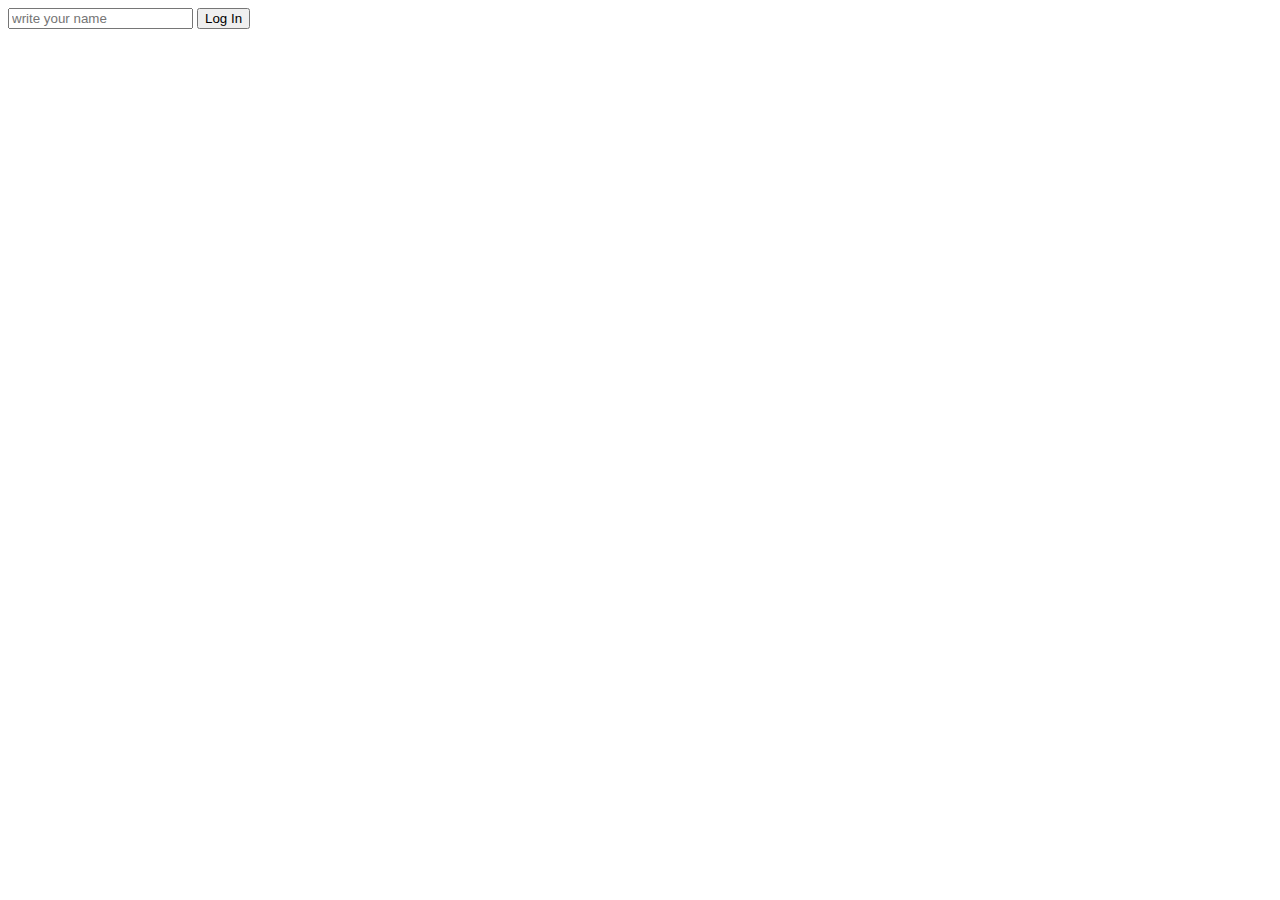
==== practice/prac_index.html @ 800576d4 "모멘텀 기능완성" ====
<!DOCTYPE html>
<html lang="ko">
  <head>
    <meta charset="UTF-8" />
    <meta http-equiv="X-UA-Compatible" content="IE=edge" />
    <meta name="viewport" content="width=device-width, initial-scale=1.0" />
    <link rel="stylesheet" href="prac_style.css" />
    <title>momentum</title>
  </head>
  <body>
    <form class="hidden" id="login-form">
      <input
        required
        maxlength="15"
        type="text"
        placeholder="write your name"
      />
      <button>Log In</button>
    </form>
    <h1 id="greeting" class="hidden"></h1>
    <script src="prac_app.js"></script>
  </body>
</html>
---- practice/prac_style.css ----
.hidden {
  display: none;
}
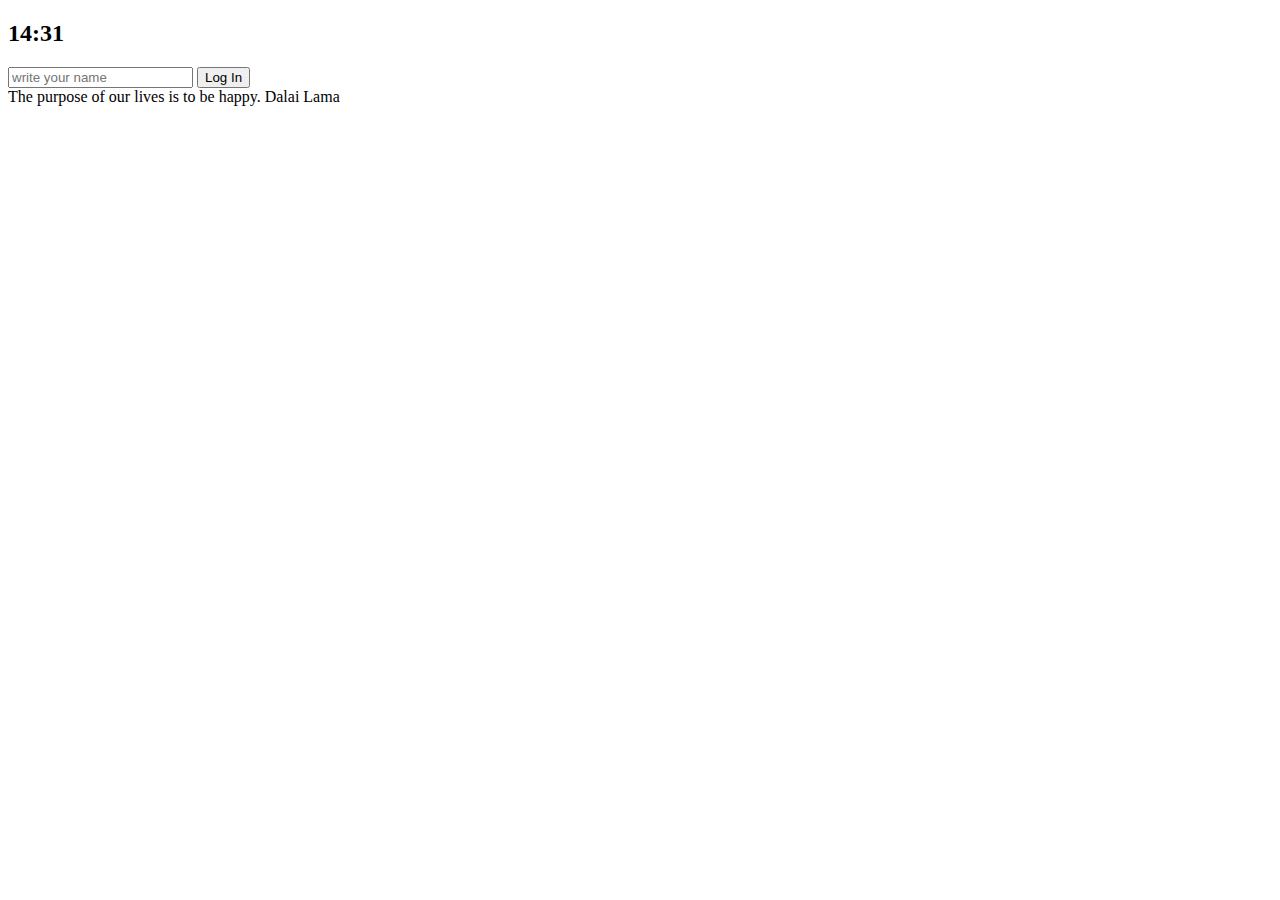
==== commit 3363de7e: "Prac_quote 생성" ====
--- a/practice/prac_index.html
+++ b/practice/prac_index.html
@@ -4,10 +4,11 @@
     <meta charset="UTF-8" />
     <meta http-equiv="X-UA-Compatible" content="IE=edge" />
     <meta name="viewport" content="width=device-width, initial-scale=1.0" />
-    <link rel="stylesheet" href="prac_style.css" />
+    <link rel="stylesheet" href="CSS/prac_style.css" />
     <title>momentum</title>
   </head>
   <body>
+    <h2 id="clock">00:00</h2>
     <form class="hidden" id="login-form">
       <input
         required
@@ -18,6 +19,12 @@
       <button>Log In</button>
     </form>
     <h1 id="greeting" class="hidden"></h1>
-    <script src="prac_app.js"></script>
+    <div id="quote">
+      <span></span>
+      <span></span>
+    </div>
+    <script src="JS/prac_greeting.js"></script>
+    <script src="JS/prac_clock.js"></script>
+    <script src="JS/prac_quotes.js"></script>
   </body>
 </html>
--- a/practice/CSS/prac_style.css
+++ b/practice/CSS/prac_style.css
@@ -0,0 +1,3 @@
+.hidden {
+  display: none;
+}
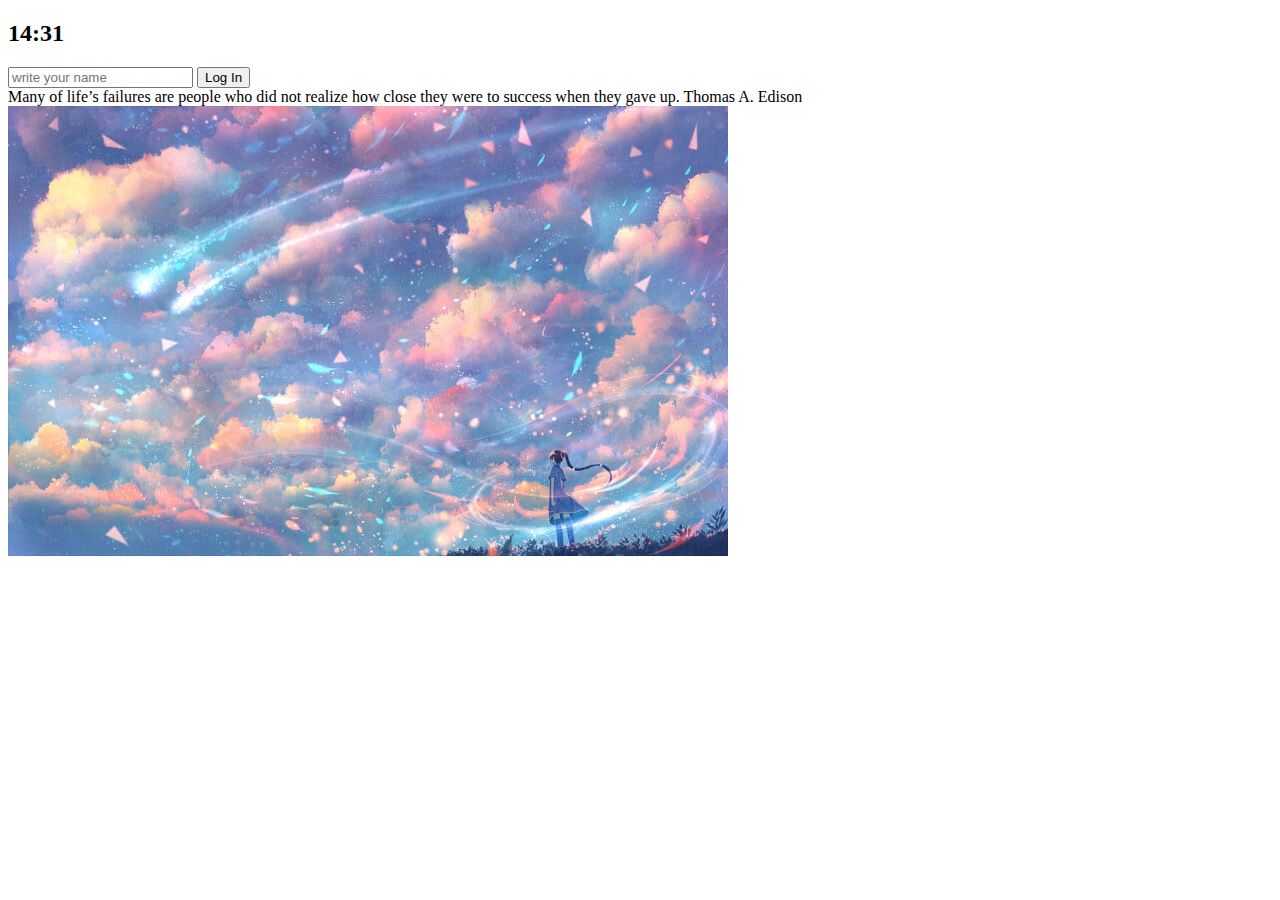
==== commit 9e17d935: "prac_background.js 생성" ====
--- a/practice/prac_index.html
+++ b/practice/prac_index.html
@@ -23,8 +23,10 @@
       <span></span>
       <span></span>
     </div>
+
     <script src="JS/prac_greeting.js"></script>
     <script src="JS/prac_clock.js"></script>
     <script src="JS/prac_quotes.js"></script>
+    <script src="JS/prac_background.js"></script>
   </body>
 </html>
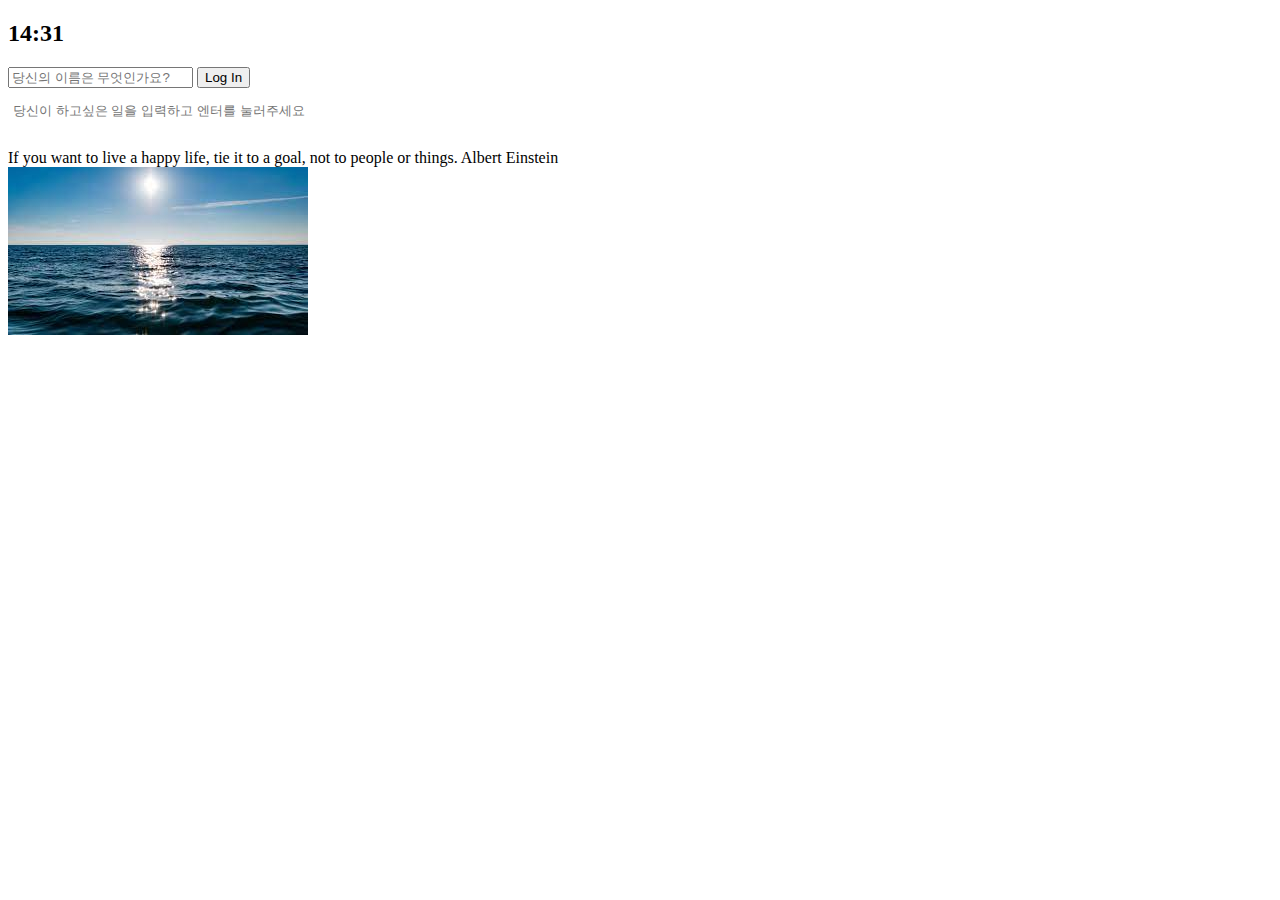
==== commit 4bc5bf4c: "Momentum prac복습 완료" ====
--- a/practice/prac_index.html
+++ b/practice/prac_index.html
@@ -9,16 +9,30 @@
   </head>
   <body>
     <h2 id="clock">00:00</h2>
+
     <form class="hidden" id="login-form">
       <input
         required
         maxlength="15"
         type="text"
-        placeholder="write your name"
+        placeholder="당신의 이름은 무엇인가요?"
       />
       <button>Log In</button>
     </form>
+
     <h1 id="greeting" class="hidden"></h1>
+
+    <form id="todo-form">
+      <input
+        class="todo-form__todo-input"
+        id="todo-input"
+        required
+        type="text"
+        placeholder="당신이 하고싶은 일을 입력하고 엔터를 눌러주세요"
+      />
+    </form>
+    <ul id="todo-list"></ul>
+
     <div id="quote">
       <span></span>
       <span></span>
@@ -28,5 +42,6 @@
     <script src="JS/prac_clock.js"></script>
     <script src="JS/prac_quotes.js"></script>
     <script src="JS/prac_background.js"></script>
+    <script src="JS/prac_todo.js"></script>
   </body>
 </html>
--- a/practice/CSS/prac_style.css
+++ b/practice/CSS/prac_style.css
@@ -1,3 +1,9 @@
 .hidden {
   display: none;
 }
+
+.todo-form__todo-input {
+  border: none;
+  padding: 15px 5px;
+  width: 50%;
+}
